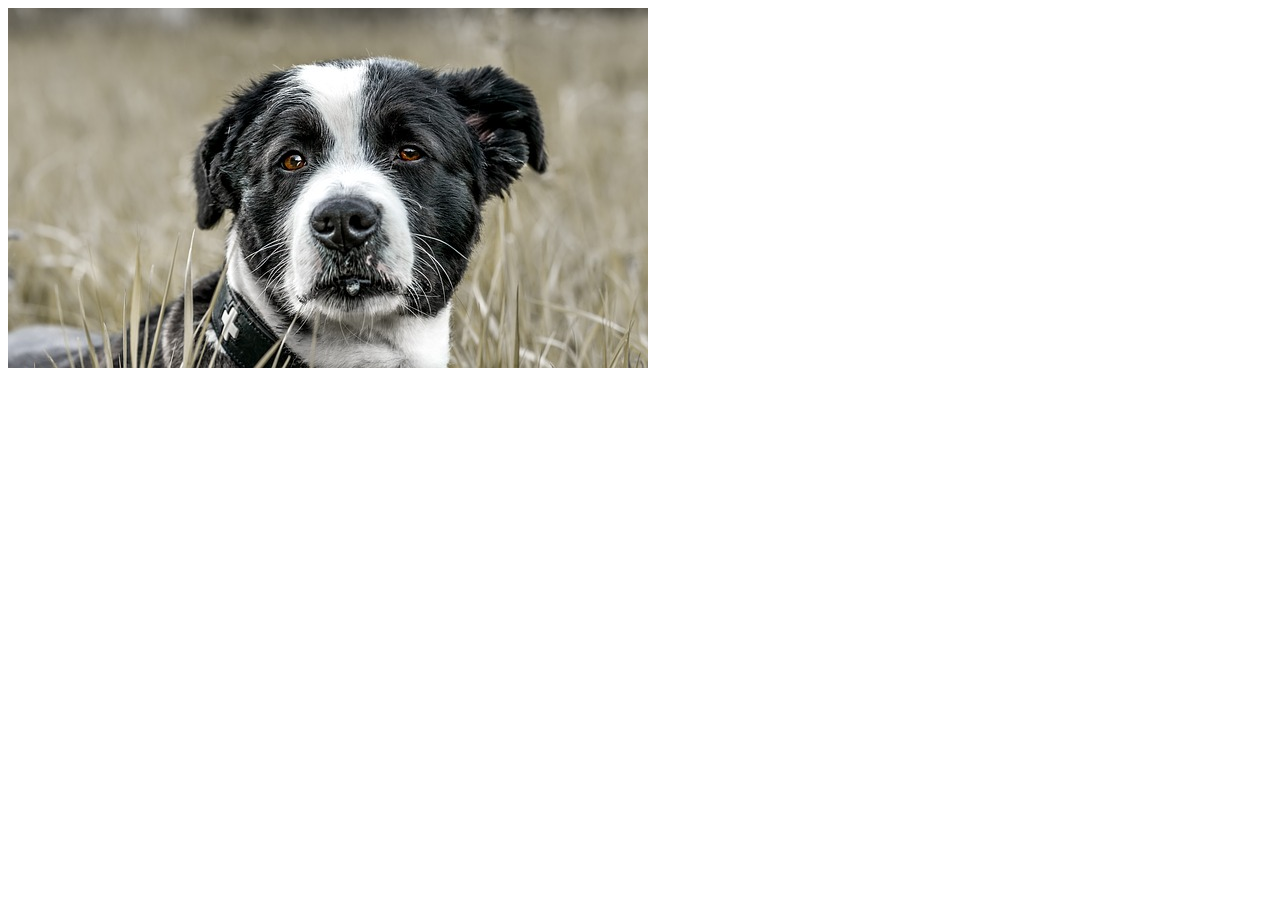
==== index.html @ ddb1eb2e "Initial commit" ====
<!DOCTYPE html>
<html lang="en">
<head>
    <meta charset="UTF-8">
    <meta name="viewport" content="width=device-width, initial-scale=1.0">
    <meta http-equiv="X-UA-Compatible" content="ie=edge">
    <title>Document</title>
    <script type="text/javascript" src="js/hopop.js"></script>
    <link rel="stylesheet" href="css/style.css">
</head>
<body>
    <img id="chien1" data-description="Ceci est un jolie chien" src="img/chien.jpg">
    
    <script>
        hopop("#chien1", function(element) {
            return element.dataset.description;
        });
    </script>

</body>
</html>
---- css/style.css ----
.popup{
    position: absolute;
    color:white;
    background-color:black;
    width:auto;
    opacity: 0.9;
    border-radius:5px;
    padding: 10px;
}
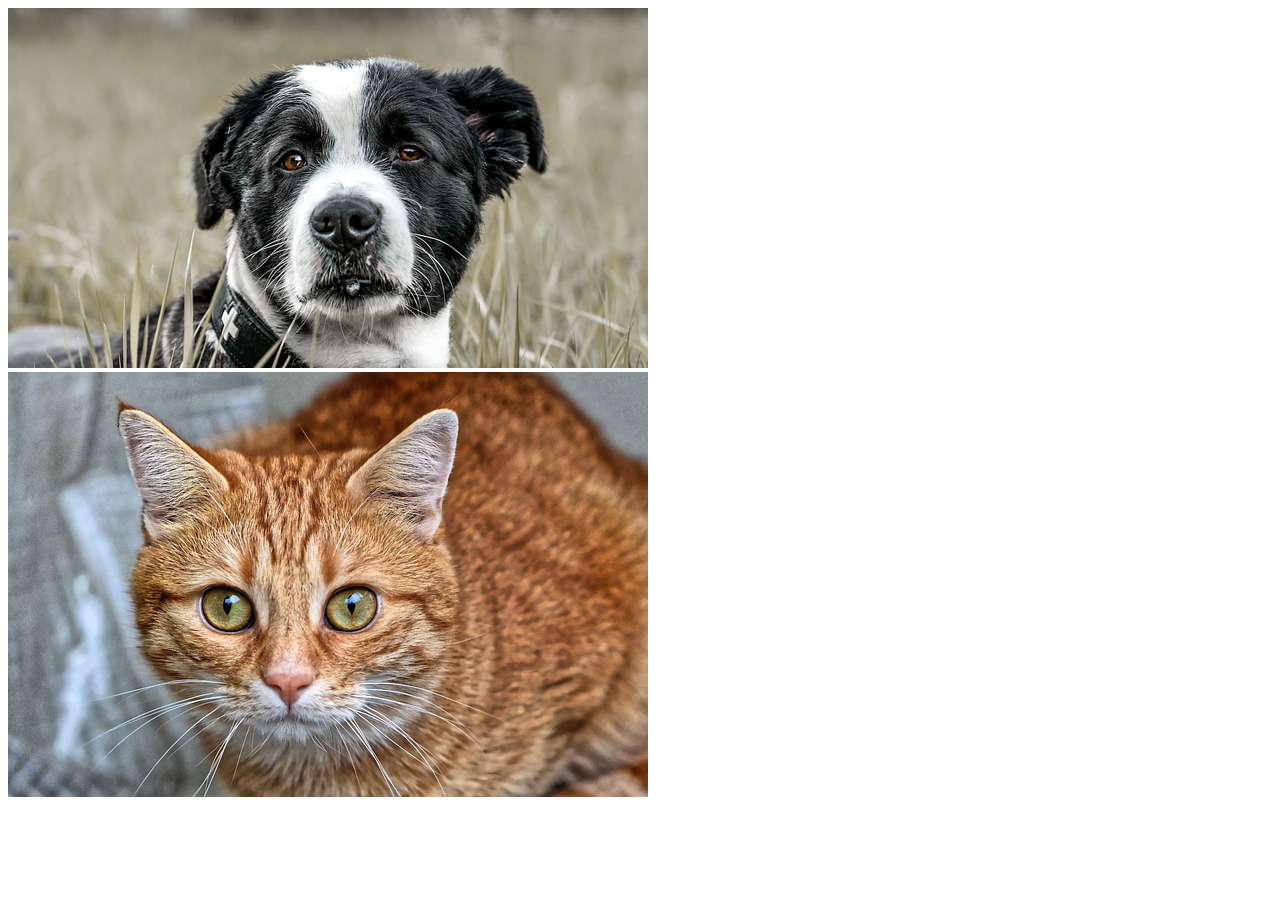
==== commit 740c93c9: "add content" ====
--- a/index.html
+++ b/index.html
@@ -1,19 +1,24 @@
 <!DOCTYPE html>
-<html lang="en">
+<html lang="fr">
 <head>
     <meta charset="UTF-8">
-    <meta name="viewport" content="width=device-width, initial-scale=1.0">
-    <meta http-equiv="X-UA-Compatible" content="ie=edge">
-    <title>Document</title>
+    <title>Hopop.js</title>
     <script type="text/javascript" src="js/hopop.js"></script>
-    <link rel="stylesheet" href="css/style.css">
+    <link rel="stylesheet" href="css/hopop.css">
 </head>
 <body>
-    <img id="chien1" data-description="Ceci est un jolie chien" src="img/chien.jpg">
+    <img id="dog" data-description="Ceci est un jolie chien" src="img/dog.jpg">
+    <img class="cat" src="img/cat.jpg">
+
     
     <script>
-        hopop("#chien1", function(element) {
+        hopop("#dog", function(element) {
             return element.dataset.description;
+        });
+        hopop(".cat", function(element) {
+            let content = "<span style='color:red'>Voici ce que regarde le chat <span><br>";
+            content += "<img src='img/bird.jpg' style='width:150px'>";
+            return content;
         });
     </script>
 
